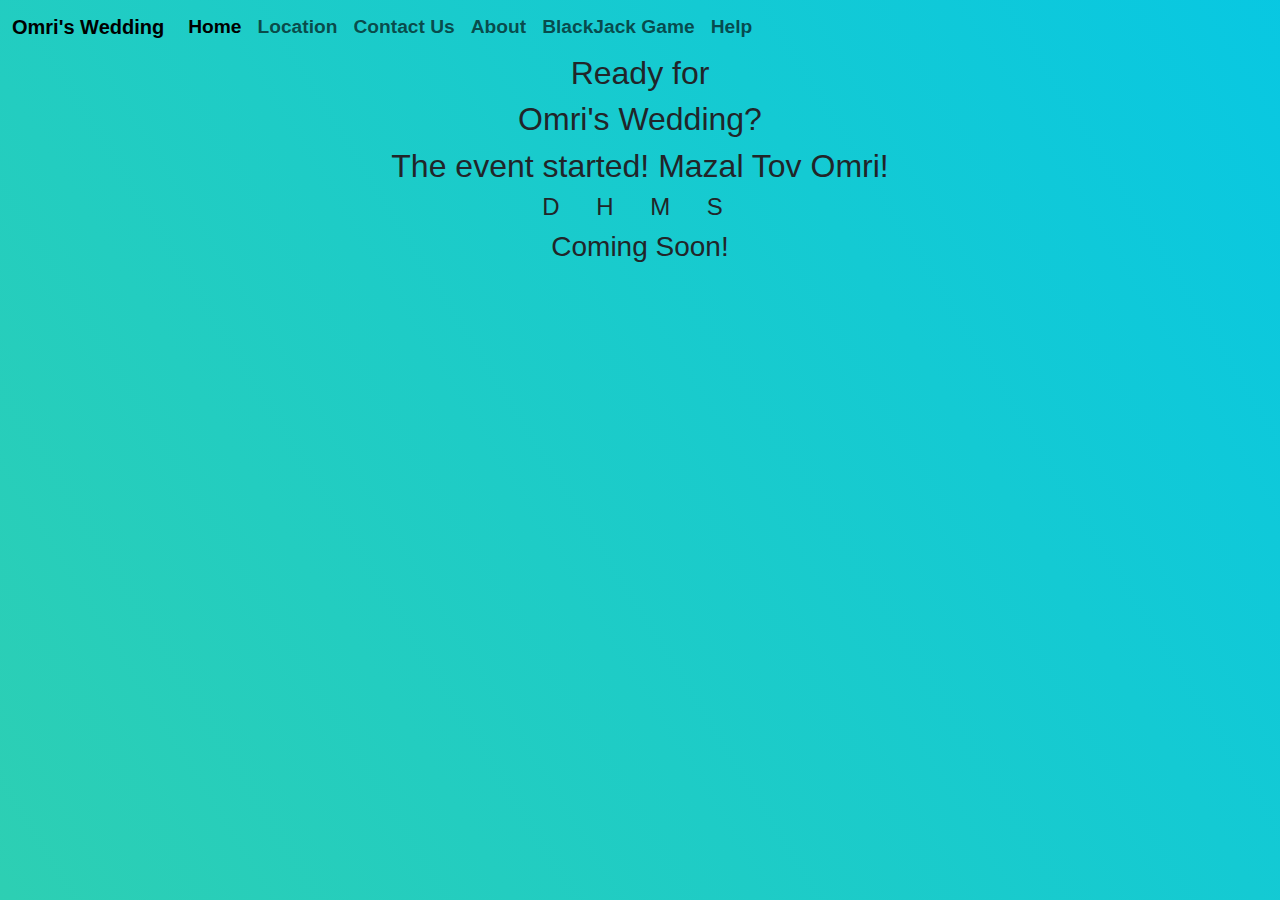
==== index.html @ 5e5e07ab "Add files via upload" ====
<!DOCTYPE html>
<html lang="en">
<head>
<meta charset="UTF-8">
<meta content="IE=edge" http-equiv="X-UA-Compatible">
<meta content="width=device-width,initial-scale=1" name="viewport">
<title>Omri's Wedding</title>
<link href="https://cdn.jsdelivr.net/npm/bootstrap@5.1.3/dist/css/bootstrap.min.css" rel="stylesheet" crossorigin="anonymous integrity=sha384-1BmE4kWBq78iYhFldvKuhfTAU6auU8tT94WrHftjDbrCEXSU1oBoqyl2QvZ6jIW3">
<script src="https://cdn.jsdelivr.net/npm/bootstrap@5.1.3/dist/js/bootstrap.bundle.min.js" integrity="sha384-ka7Sk0Gln4gmtz2MlQnikT1wXgYsOg+OMhuP+IlRH9sENBO0LRn5q+8nbTov4+1p" crossorigin="anonymous"></script>
<link href="style.css" rel="stylesheet">
<script src="main.js" async></script>
<link rel="icon" type="image/x-icon" href="favicon.ico">
</head>
<body>
<nav class="navbar navbar-expand-lg navbar-light">
    <div class="container-fluid">
        <a class="navbar-brand" href="#">Omri's Wedding</a><button aria-controls="navbarSupportedContent" aria-expanded="false" aria-label="Toggle navigation" class="navbar-toggler" data-bs-target="#navbarSupportedContent" data-bs-toggle="collapse" type="button"><span class="navbar-toggler-icon"></span></button>
        <div class="collapse navbar-collapse" id="navbarSupportedContent">
            <ul class="mb-2 mb-lg-0 me-auto navbar-nav">
            <li class="nav-item"><a class="nav-link active" href="/" aria-current="page">Home</a></li>
            <li class="nav-item"><a class="nav-link" href="location.html">Location</a></li>
            <li class="nav-item"><a class="nav-link" href="contactus.html">Contact Us</a></li>
            <li class="nav-item"><a class="nav-link" href="about.html">About</a></li>
            <li class="nav-item"><a class="nav-link" href="blackjack.html">BlackJack Game</a></li>
            <li class="nav-item"><a class="nav-link" href="help.html">Help</a></li>
            </ul>
    </div>
    </div>
</nav>
<h2>Ready for</h2>
<h1 class="big">Omri's Wedding?</h1>
<h1 class="OmriTheKing" id="countdown"></h1>
<h2 class="kiki" id="countdownletters"></h2>
<h3>Coming Soon!</h3>
</body>
</html>
---- style.css ----
body {
    font-style: normal;
    font-variant: normal;
    font-weight: bolder;
    font-stretch: normal;
    font-size: larger;
    line-height: normal;
    font-size-adjust: none;
    font-kerning: auto;
    font-family: -apple-system, BlinkMacSystemFont, "Segoe UI", Roboto, Oxygen, Ubuntu, Cantarell, "Open Sans", "Helvetica Neue", sans-serif;
    text-align: center;
    background: linear-gradient(238deg, #fd8800, #fd008f, #9700fd, #003dfd, #05c7e6, #4bd58d);
    background-size: 1200% 1200%;
    -webkit-animation: rainbow 30s ease infinite;
    animation: rainbow 30s ease infinite
}

@-webkit-keyframes rainbow {
    0% {
        background-position: 0% 50%
    }
    50% {
        background-position: 100% 50%
    }
    100% {
        background-position: 0% 50%
    }
}

@keyframes rainbow {
    0% {
        background-position: 0% 50%
    }
    50% {
        background-position: 100% 50%
    }
    100% {
        background-position: 0% 50%
    }
}

.kiki {
    letter-spacing: 15px;
    font-size: x-large;
    width: auto
}

.big {
    font-size: xx-large
}

.OmriTheKing {
    font-size: xx-large
}
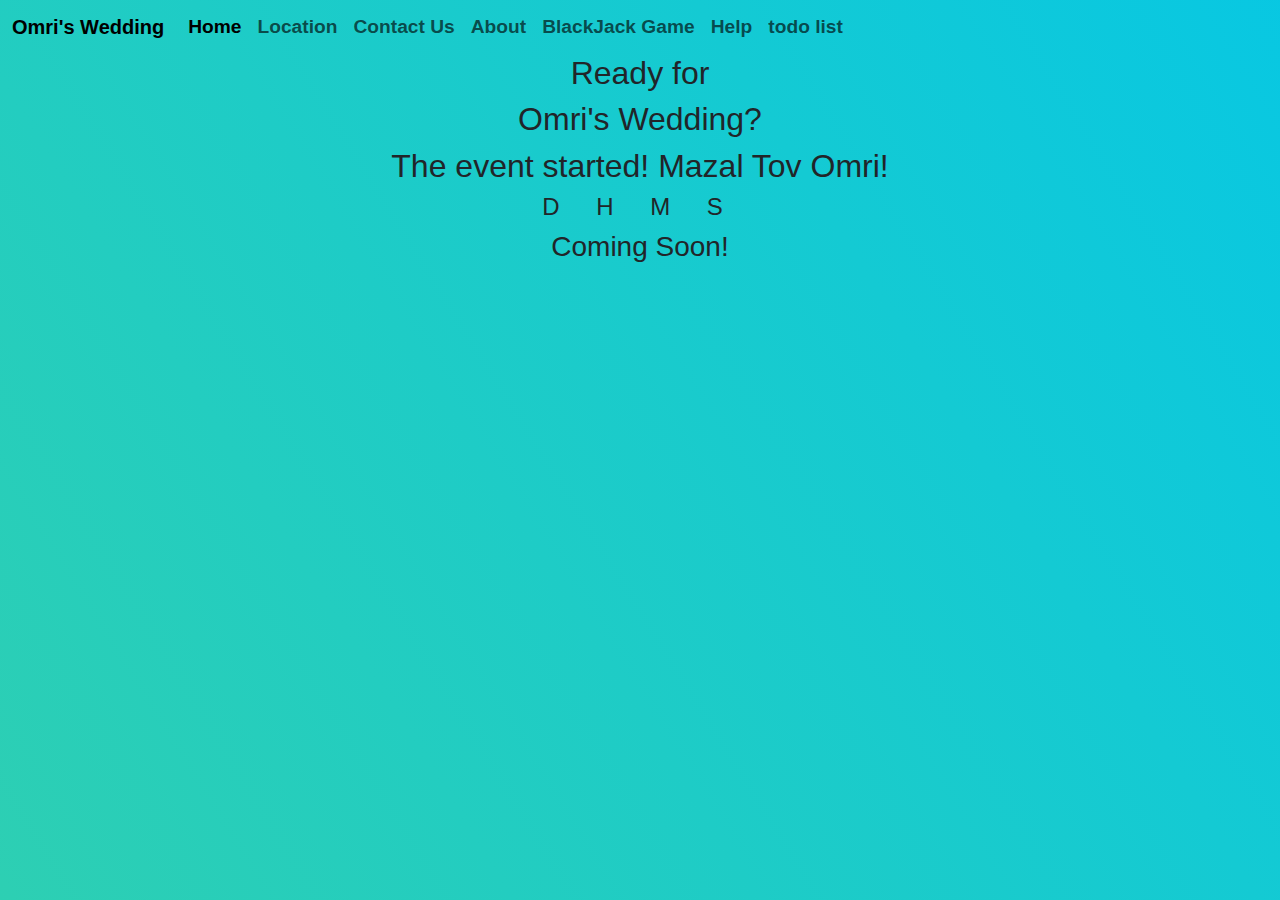
==== commit a48a490a: "Add files via upload" ====
--- a/index.html
+++ b/index.html
@@ -23,6 +23,7 @@
             <li class="nav-item"><a class="nav-link" href="about.html">About</a></li>
             <li class="nav-item"><a class="nav-link" href="blackjack.html">BlackJack Game</a></li>
             <li class="nav-item"><a class="nav-link" href="help.html">Help</a></li>
+            <li class="nav-item"><a class="nav-link" href="todo.html">todo list</a></li>
             </ul>
     </div>
     </div>
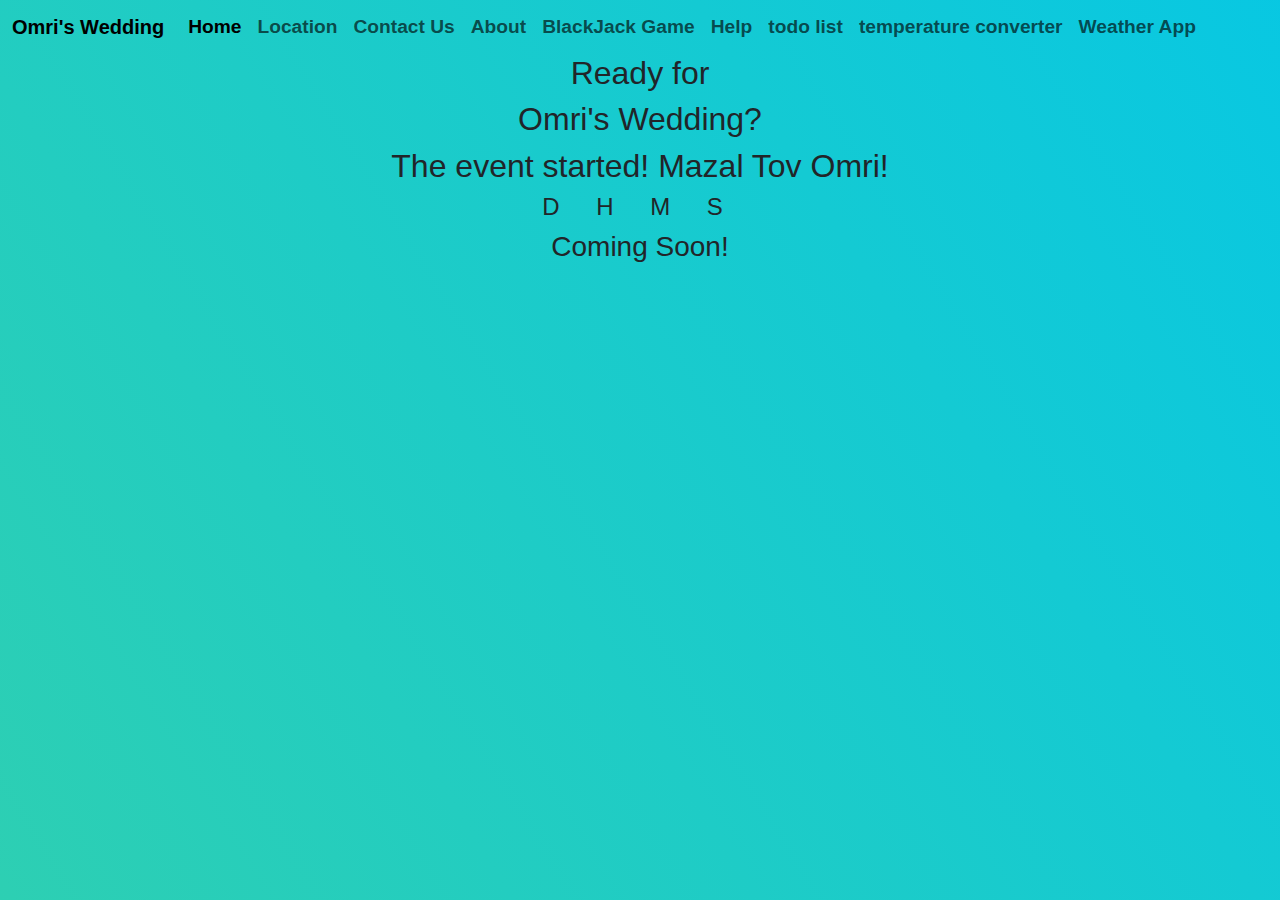
==== commit 76f2a9e3: "Add files via upload" ====
--- a/index.html
+++ b/index.html
@@ -24,6 +24,8 @@
             <li class="nav-item"><a class="nav-link" href="blackjack.html">BlackJack Game</a></li>
             <li class="nav-item"><a class="nav-link" href="help.html">Help</a></li>
             <li class="nav-item"><a class="nav-link" href="todo.html">todo list</a></li>
+            <li class="nav-item"><a class="nav-link" href="temperature.html">temperature converter</a></li>
+            <li class="nav-item"><a class="nav-link" href="weather.html">Weather App</a></li>
             </ul>
     </div>
     </div>
--- a/style.css
+++ b/style.css
@@ -1,54 +1,54 @@
-body {
-    font-style: normal;
-    font-variant: normal;
-    font-weight: bolder;
-    font-stretch: normal;
-    font-size: larger;
-    line-height: normal;
-    font-size-adjust: none;
-    font-kerning: auto;
-    font-family: -apple-system, BlinkMacSystemFont, "Segoe UI", Roboto, Oxygen, Ubuntu, Cantarell, "Open Sans", "Helvetica Neue", sans-serif;
-    text-align: center;
-    background: linear-gradient(238deg, #fd8800, #fd008f, #9700fd, #003dfd, #05c7e6, #4bd58d);
-    background-size: 1200% 1200%;
-    -webkit-animation: rainbow 30s ease infinite;
-    animation: rainbow 30s ease infinite
-}
-
-@-webkit-keyframes rainbow {
-    0% {
-        background-position: 0% 50%
-    }
-    50% {
-        background-position: 100% 50%
-    }
-    100% {
-        background-position: 0% 50%
-    }
-}
-
-@keyframes rainbow {
-    0% {
-        background-position: 0% 50%
-    }
-    50% {
-        background-position: 100% 50%
-    }
-    100% {
-        background-position: 0% 50%
-    }
-}
-
-.kiki {
-    letter-spacing: 15px;
-    font-size: x-large;
-    width: auto
-}
-
-.big {
-    font-size: xx-large
-}
-
-.OmriTheKing {
-    font-size: xx-large
-}
+body {
+  font-style: normal;
+  font-variant: normal;
+  font-weight: bolder;
+  font-stretch: normal;
+  font-size: larger;
+  line-height: normal;
+  font-size-adjust: none;
+  font-kerning: auto;
+  font-family: -apple-system, BlinkMacSystemFont, "Segoe UI", Roboto, Oxygen, Ubuntu, Cantarell, "Open Sans", "Helvetica Neue", sans-serif;
+  text-align: center;
+  background: linear-gradient(238deg, #fd8800, #fd008f, #9700fd, #003dfd, #05c7e6, #4bd58d);
+  background-size: 1200% 1200%;
+  -webkit-animation: rainbow 30s ease infinite;
+  animation: rainbow 30s ease infinite;
+}
+
+@-webkit-keyframes rainbow {
+  0% {
+    background-position: 0% 50%;
+  }
+  50% {
+    background-position: 100% 50%;
+  }
+  100% {
+    background-position: 0% 50%;
+  }
+}
+@keyframes rainbow {
+  0% {
+    background-position: 0% 50%;
+  }
+  50% {
+    background-position: 100% 50%;
+  }
+  100% {
+    background-position: 0% 50%;
+  }
+}
+.kiki {
+  letter-spacing: 15px;
+  font-size: x-large;
+  width: auto;
+}
+
+.big {
+  font-size: xx-large;
+}
+
+.OmriTheKing {
+  font-size: xx-large;
+}
+
+/*# sourceMappingURL=style.css.map */
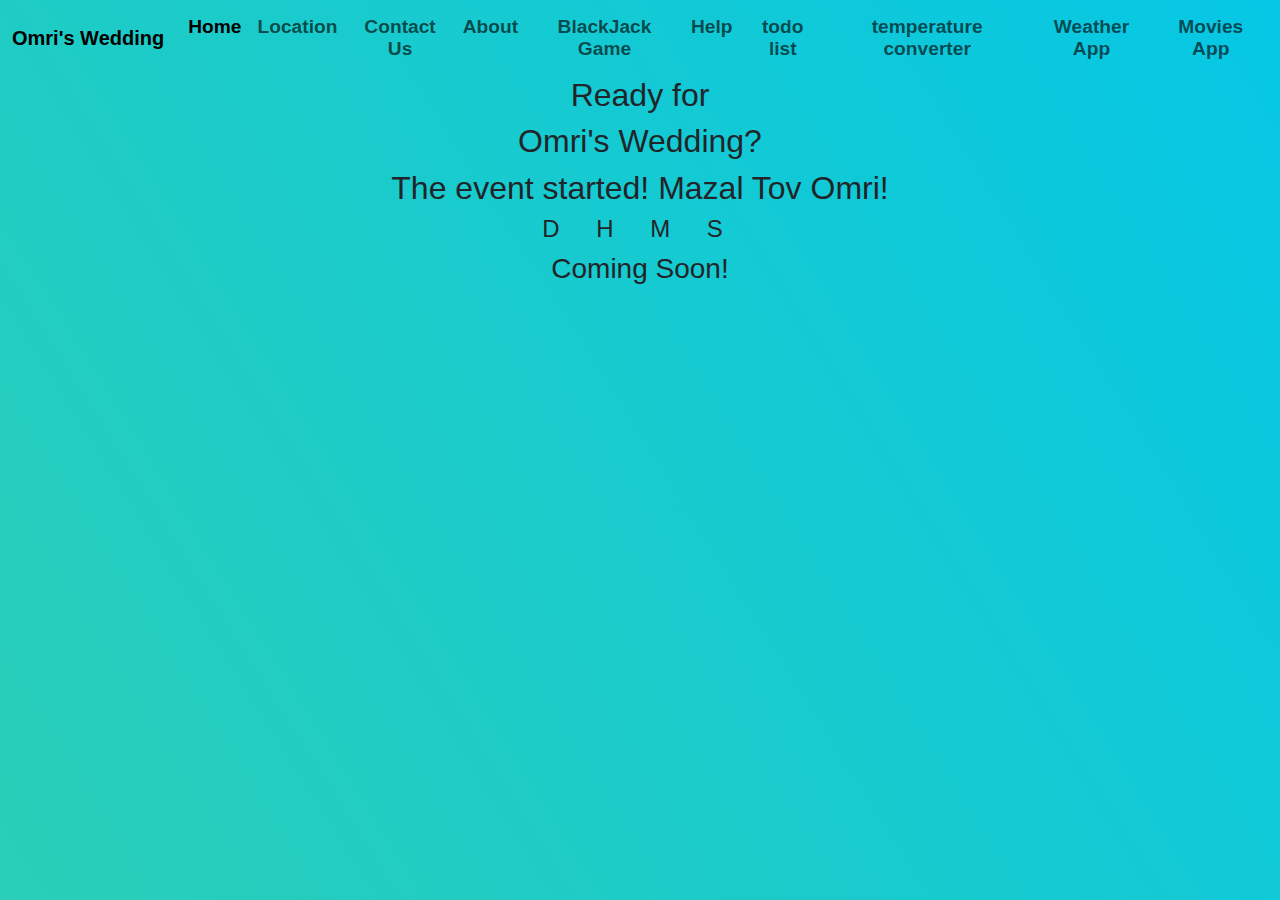
==== commit 0a4aa288: "Add files via upload" ====
--- a/index.html
+++ b/index.html
@@ -26,6 +26,7 @@
             <li class="nav-item"><a class="nav-link" href="todo.html">todo list</a></li>
             <li class="nav-item"><a class="nav-link" href="temperature.html">temperature converter</a></li>
             <li class="nav-item"><a class="nav-link" href="weather.html">Weather App</a></li>
+            <li class="nav-item"><a class="nav-link" href="movies.html">Movies App</a></li>
             </ul>
     </div>
     </div>
